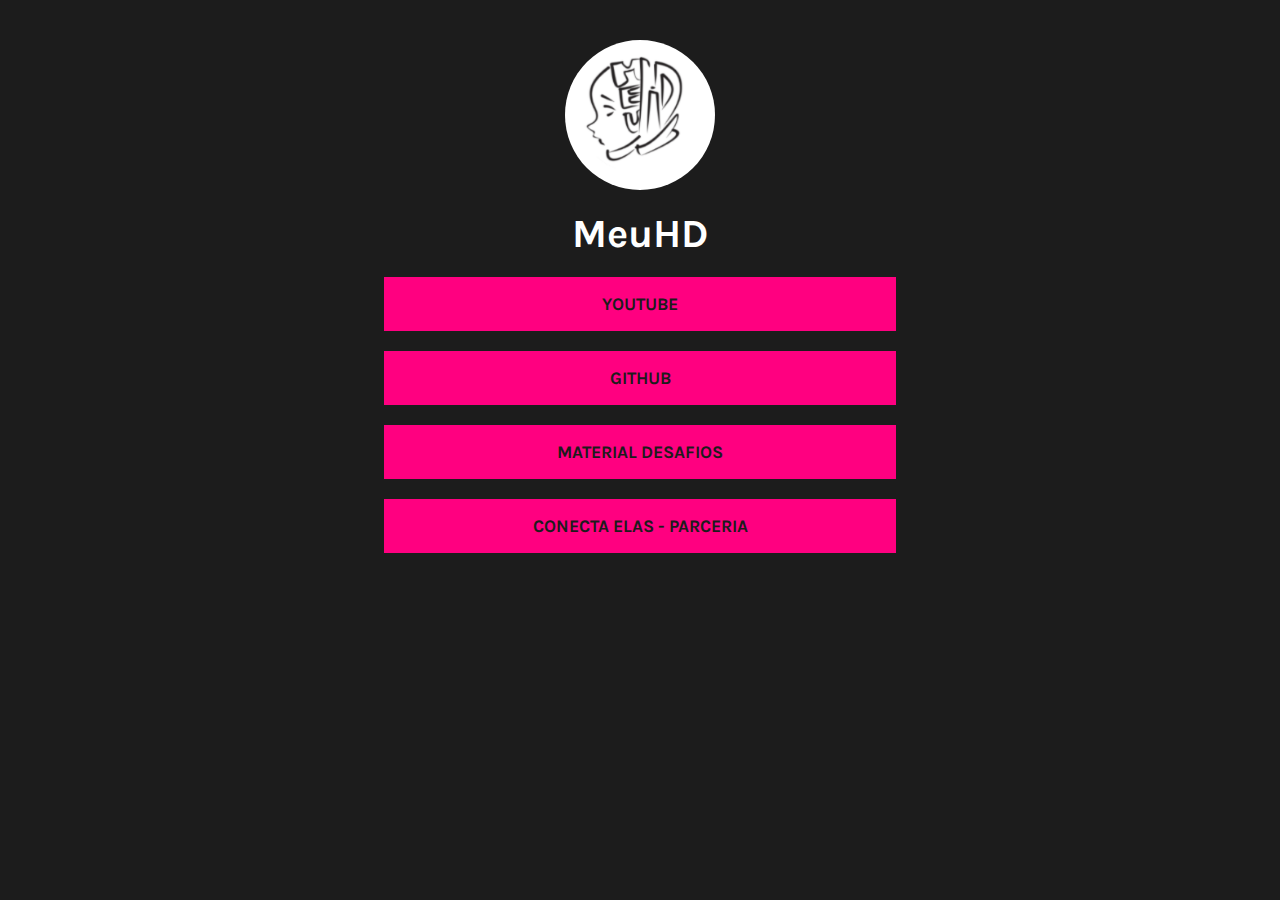
==== index.html @ 1f45579c "first commit" ====
<!DOCTYPE html>
<html lang="pt-BR">
<head>
    <meta charset="UTF-8">
    <meta http-equiv="X-UA-Compatible" content="IE=edge">
    <meta name="viewport" 
          content="width=device-width, initial-scale=1.0">
    <link rel="stylesheet" href="style.css">
    <title>LinkTreeMeuHD</title>
</head>
<body>
    <div class="link-tree">
        <img src="img/meuhd.png" alt="MeuHD">
        <h1>MeuHD</h1>
        <a href="http://www.youtube.com/meuhd">Youtube</a>
        <a href="http://www.github.com/meuhd" >GitHub</a>
        <a href="MaterialDesafios.html" >Material Desafios</a>
        <a href="ConectaElas.html" >Conecta Elas - Parceria </a>
    </div>
   
</body>
</html>
---- style.css ----
@import url('https://fonts.googleapis.com/css2?family=Karla:wght@400;700&display=swap');

* {
    margin: 0;
    padding: 0;
    box-sizing: border-box;
    color: #FFF;
    font-family: 'Karla', sans-serif;
}

:root {
    --bgcolor : #1C1C1C;
    --accentcolor: #ff0080;
}

body {
    background-color: var(--bgcolor);
}

.link-tree {
    display: flex;
    flex-direction: column;
    align-items: center;
    width: 90vw;
    margin: 40px auto;
    gap: 20px;
}
.link-tree img {
    width: 150px;
    height: 150px;
    border-radius: 50%;
}
.link-tree h1 {
    font-size: 2.5rem;
}

.link-tree a {
    background-color: var(--accentcolor);
    color: var(--bgcolor);
    width: 100%;
    padding: 15px;
    text-decoration: none;
    text-align: center;
    text-transform: uppercase;
    font-size: 1.1rem;
    font-weight: bold;
    border: solid 2px var(--accentcolor);
    transition: all 0.5s linear;
}

.link-tree a:hover {
    background-color: var(--bgcolor);
    color: var(--accentcolor);
}

@media (min-width: 1024px) {
    .link-tree {
        width: 40vw;
    }
}
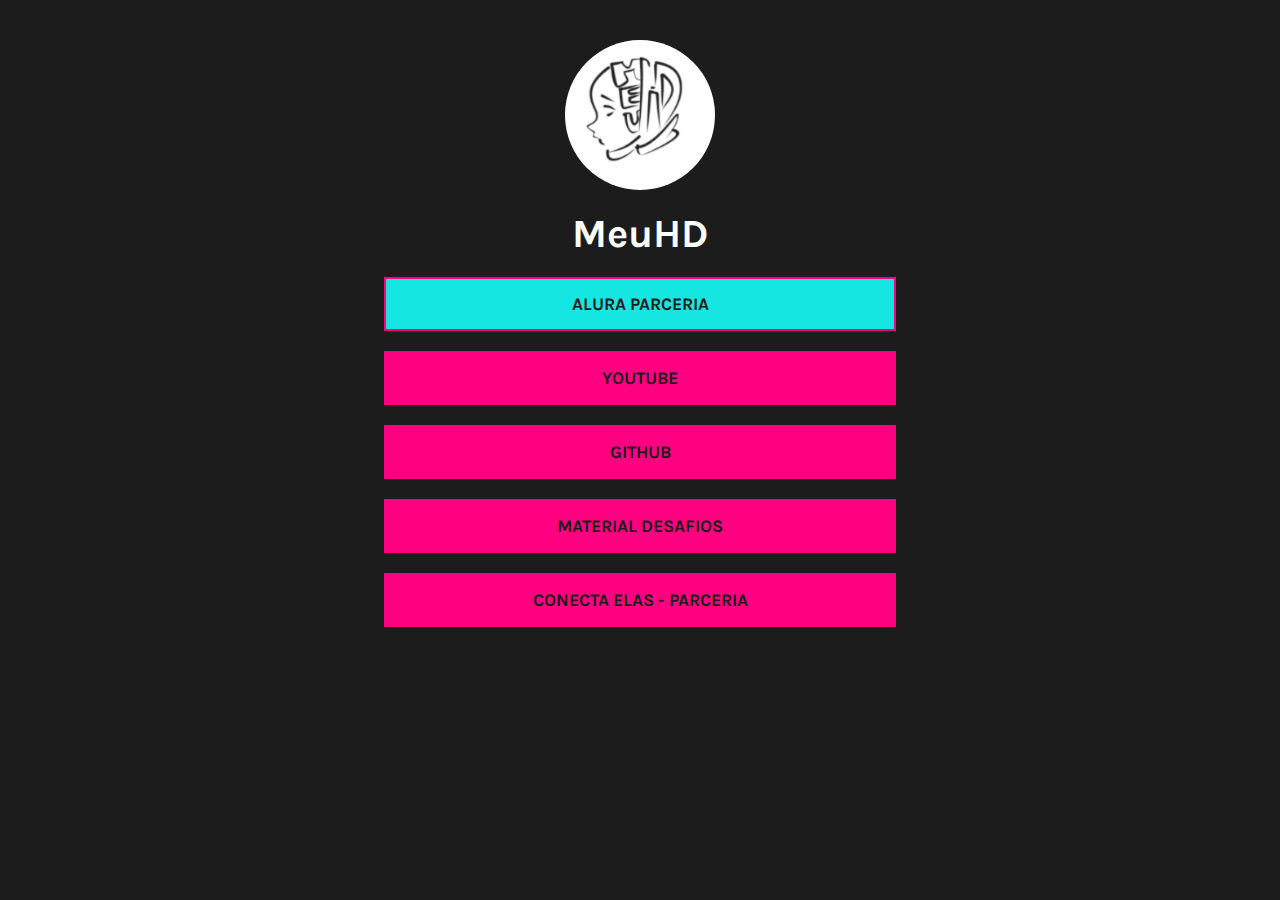
==== commit 2addf8bc: "versão parceria alura" ====
--- a/index.html
+++ b/index.html
@@ -12,6 +12,7 @@
     <div class="link-tree">
         <img src="img/meuhd.png" alt="MeuHD">
         <h1>MeuHD</h1>
+        <a id="alura" href="https://www.alura.com.br/promocao/meuhd">ALURA PARCERIA</a>
         <a href="http://www.youtube.com/meuhd">Youtube</a>
         <a href="http://www.github.com/meuhd" >GitHub</a>
         <a href="MaterialDesafios.html" >Material Desafios</a>
--- a/style.css
+++ b/style.css
@@ -57,4 +57,8 @@
     .link-tree {
         width: 40vw;
     }
+}
+
+#alura {
+    background-color:#15e6e2;
 }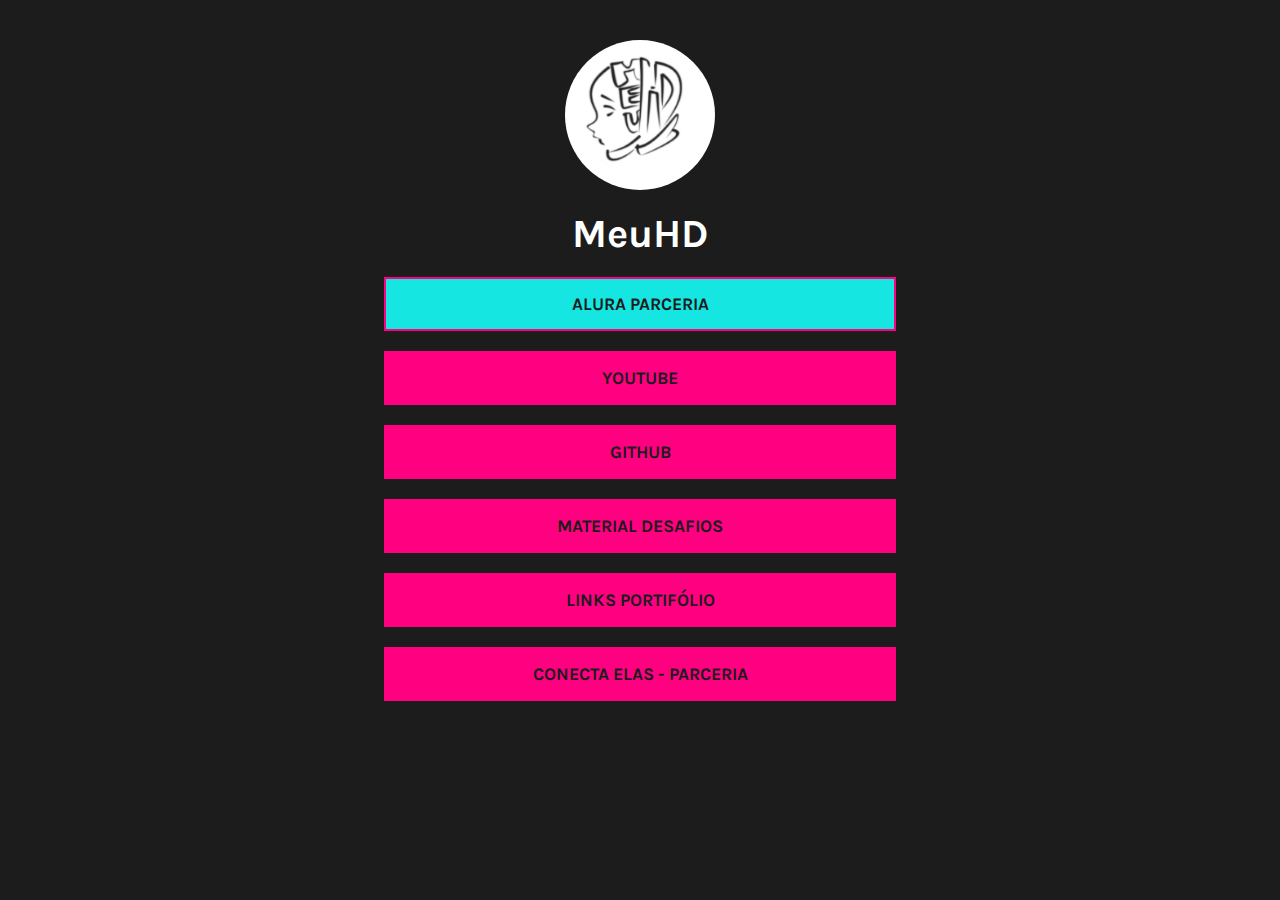
==== commit a13c72d3: "LINKPORTIFOLIO" ====
--- a/index.html
+++ b/index.html
@@ -16,6 +16,7 @@
         <a href="http://www.youtube.com/meuhd">Youtube</a>
         <a href="http://www.github.com/meuhd" >GitHub</a>
         <a href="MaterialDesafios.html" >Material Desafios</a>
+        <a href="linksPortifolio.html" >Links Portifólio</a>
         <a href="ConectaElas.html" >Conecta Elas - Parceria </a>
     </div>
    
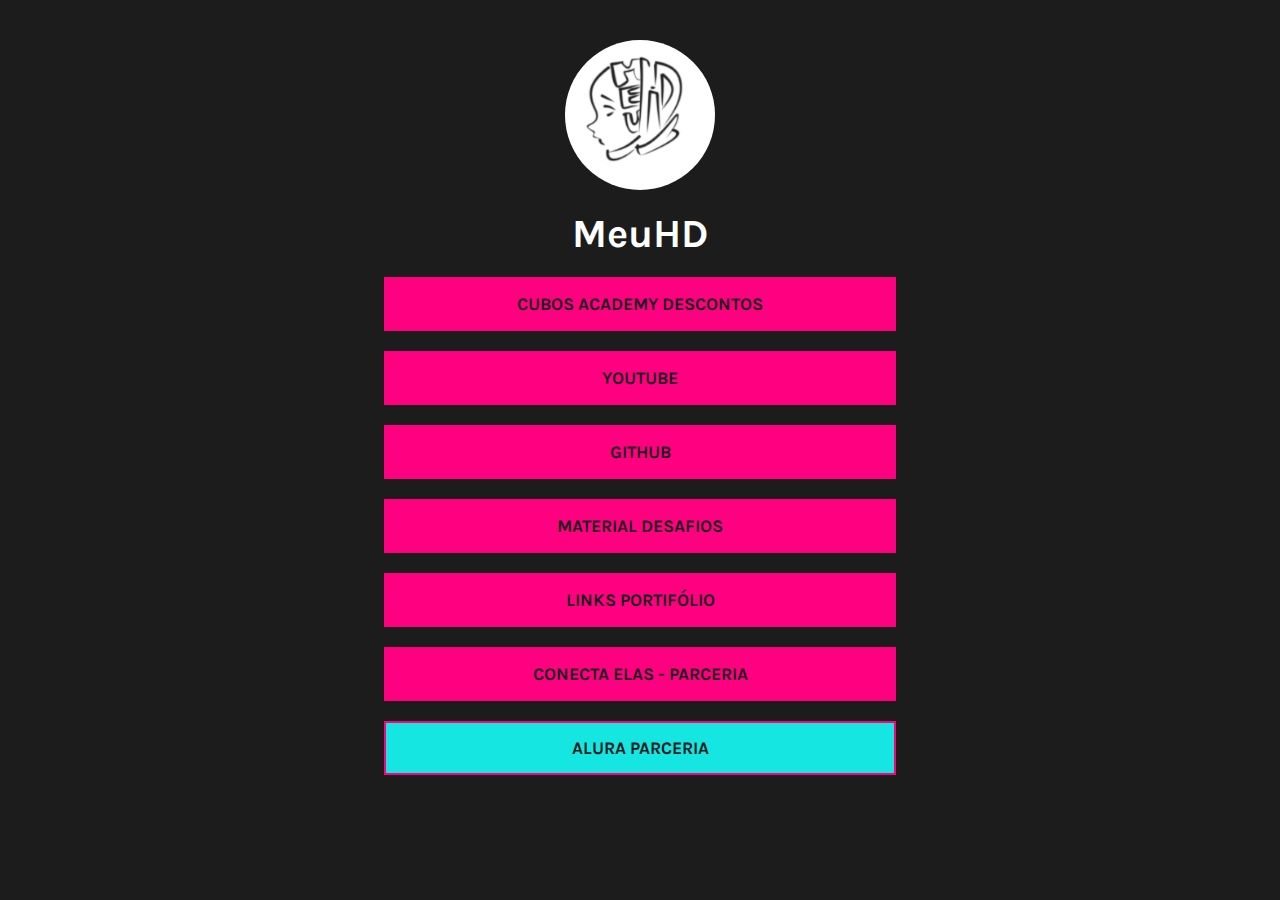
==== commit 2c2c377a: "Update index.html" ====
--- a/index.html
+++ b/index.html
@@ -12,13 +12,14 @@
     <div class="link-tree">
         <img src="img/meuhd.png" alt="MeuHD">
         <h1>MeuHD</h1>
-        <a id="alura" href="https://www.alura.com.br/promocao/meuhd">ALURA PARCERIA</a>
+        <a href="Cubos.html" >CUBOS ACADEMY DESCONTOS </a>
         <a href="http://www.youtube.com/meuhd">Youtube</a>
         <a href="http://www.github.com/meuhd" >GitHub</a>
         <a href="MaterialDesafios.html" >Material Desafios</a>
         <a href="linksPortifolio.html" >Links Portifólio</a>
         <a href="ConectaElas.html" >Conecta Elas - Parceria </a>
+        <a id="alura" href="https://www.alura.com.br/promocao/meuhd">ALURA PARCERIA</a>
     </div>
    
 </body>
-</html>+</html>
